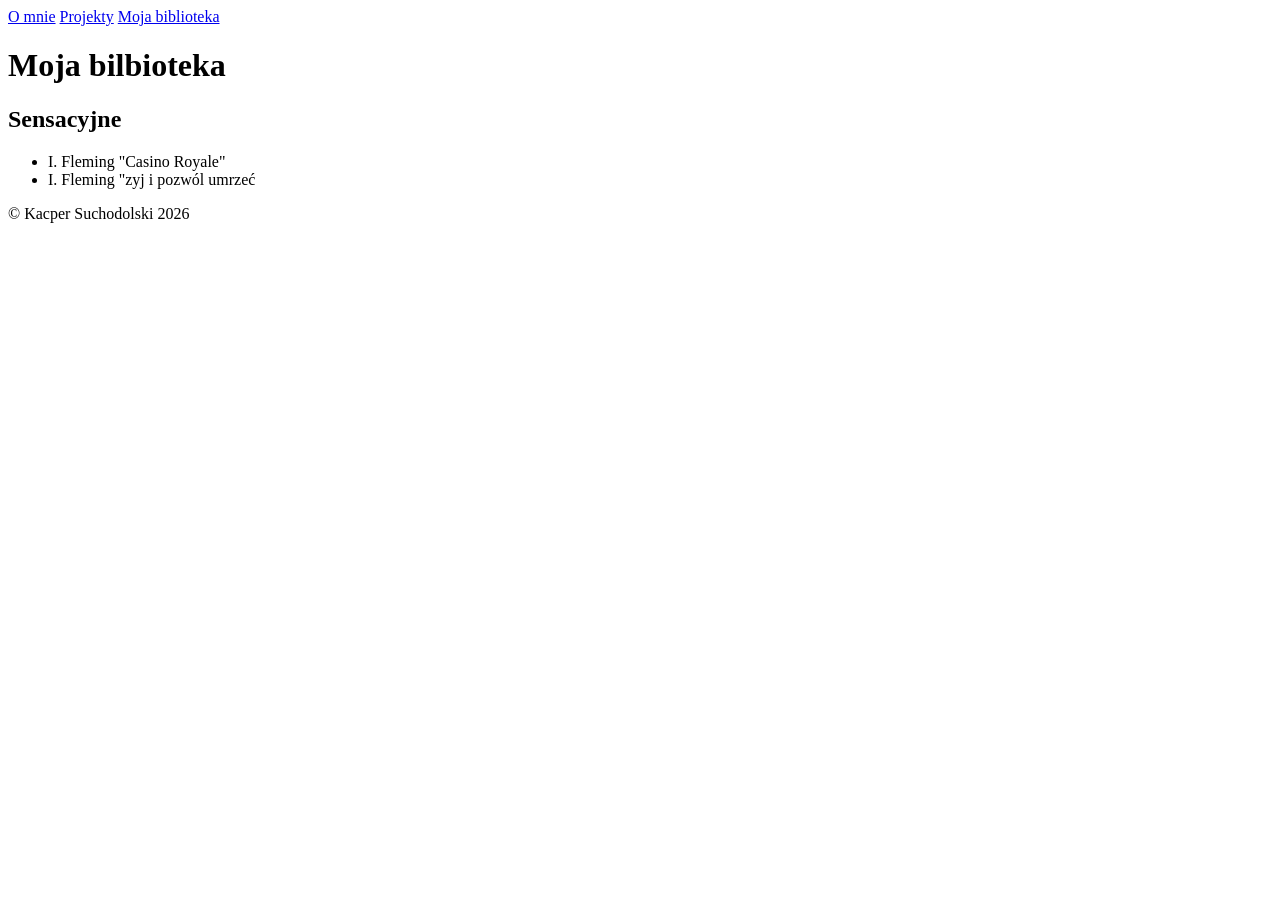
==== sites/bookshelf.html @ 62baf274 "Update bookshelf.html" ====
<!DOCTYPE html>
<html lang="pl">
    <head>
        <meta charset="UTF-8">
        <meta http-equiv="X-Ua-Compatible" content="IE=edge,chrome=1">
        <title>Moja biblioteka</title>
    </head>
    <body>
        <header>
            <nav>
				<a href="https://kaphal.github.io/aboutme">O mnie</a>
            	<a href="https://kaphal.github.io/sites/projects.html">Projekty</a>
				<a href="https://kaphal.github.io/sites/bookshelf.html">Moja biblioteka</a>
			</nav>
        </header>
        <main>
            <h1>Moja bilbioteka</h1>
            <section id="sensacyjne">
            	<h2>Sensacyjne</h2>
                <ul>
                    <li>I. Fleming "Casino Royale"</li>
                    <li>I. Fleming "zyj i pozwól umrzeć</li>
                </ul>
            </section>
        </main>
        <footer>
            &copy Kacper Suchodolski 2026
        </footer>
    </body>
</html>
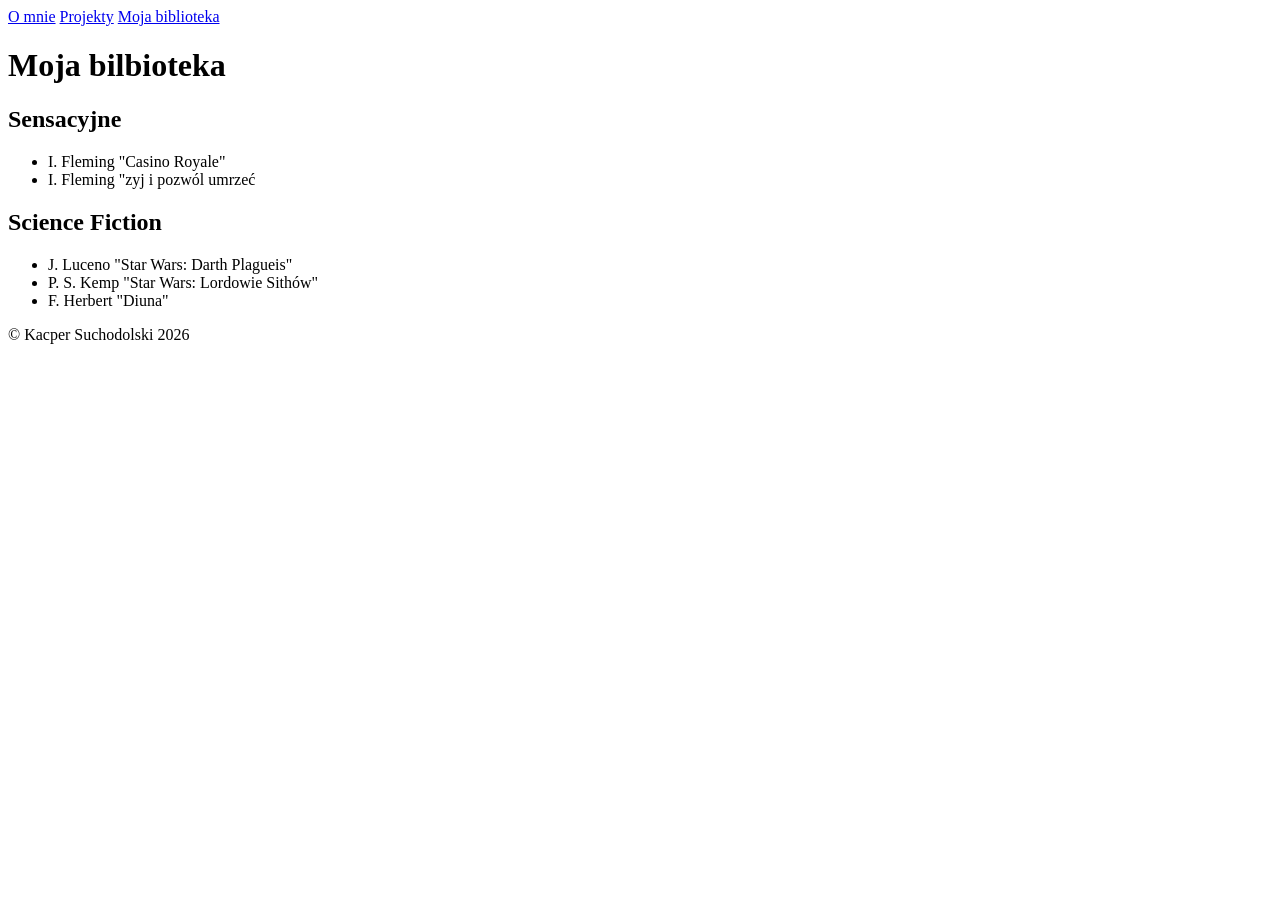
==== commit bd483a92: "Update bookshelf.html" ====
--- a/sites/bookshelf.html
+++ b/sites/bookshelf.html
@@ -9,8 +9,8 @@
         <header>
             <nav>
 				<a href="https://kaphal.github.io/aboutme">O mnie</a>
-            	<a href="https://kaphal.github.io/sites/projects.html">Projekty</a>
-				<a href="https://kaphal.github.io/sites/bookshelf.html">Moja biblioteka</a>
+            	<a href="https://kaphal.github.io/aboutme/sites/projects.html">Projekty</a>
+				<a href="https://kaphal.github.io/aboutme/sites/bookshelf.html">Moja biblioteka</a>
 			</nav>
         </header>
         <main>
@@ -22,6 +22,14 @@
                     <li>I. Fleming "zyj i pozwól umrzeć</li>
                 </ul>
             </section>
+            <section id="sci-fi">
+            	<h2>Science Fiction</h2>
+                <ul>
+                    <li>J. Luceno "Star Wars: Darth Plagueis"</li>
+                    <li>P. S. Kemp "Star Wars: Lordowie Sithów"</li>
+                    <li>F. Herbert "Diuna"</li>
+
+                </ul>
         </main>
         <footer>
             &copy Kacper Suchodolski 2026
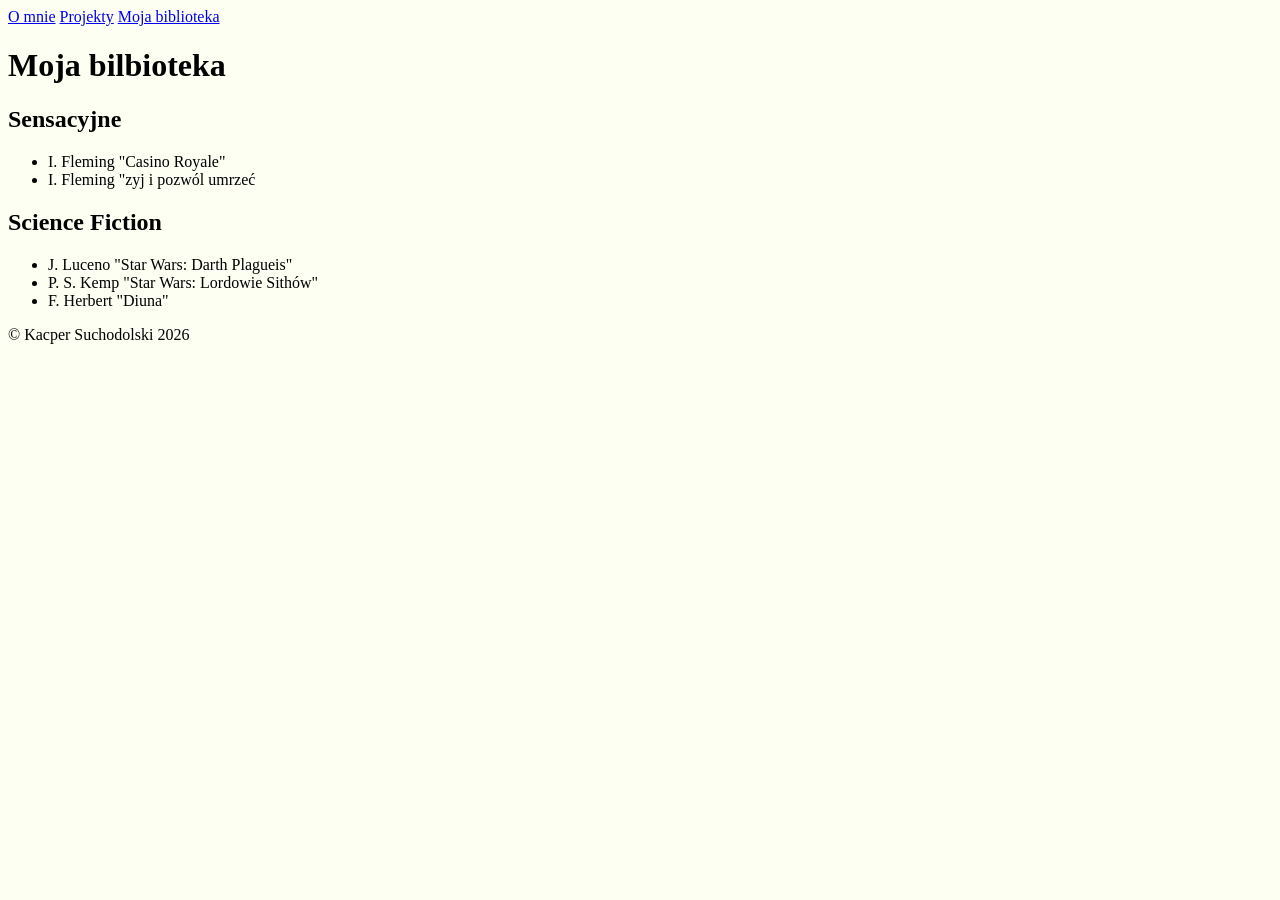
==== commit 3dd718a6: "connecting css file to projects.html and bookshelf.html" ====
--- a/sites/bookshelf.html
+++ b/sites/bookshelf.html
@@ -4,6 +4,7 @@
         <meta charset="UTF-8">
         <meta http-equiv="X-Ua-Compatible" content="IE=edge,chrome=1">
         <title>Moja biblioteka</title>
+        <link rel="stylesheet" href="../styles.css">
     </head>
     <body>
         <header>
--- a/styles.css
+++ b/styles.css
@@ -0,0 +1,11 @@
+* {
+    background-color: #FCFFF2;
+}
+#menu {
+    background-color: #EB2E2E;
+    padding: 0.5%;
+}
+button {
+    background-color: #EB2E3F;  
+    color: #000000;
+}
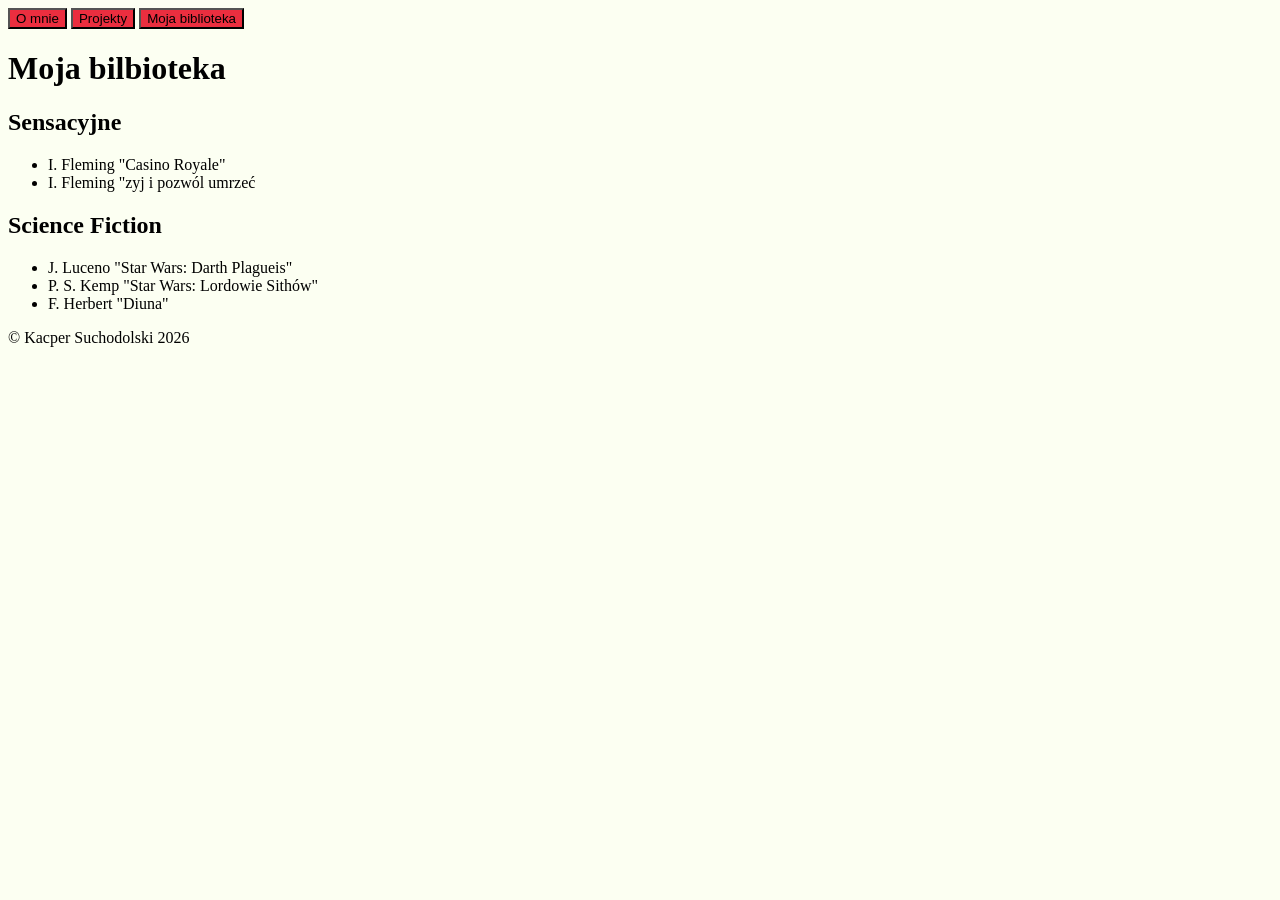
==== commit 4bd9e787: "changing hyperlinks in the rest of sites into hyperlink buttons" ====
--- a/sites/bookshelf.html
+++ b/sites/bookshelf.html
@@ -9,9 +9,9 @@
     <body>
         <header>
             <nav>
-				<a href="https://kaphal.github.io/aboutme">O mnie</a>
-            	<a href="https://kaphal.github.io/aboutme/sites/projects.html">Projekty</a>
-				<a href="https://kaphal.github.io/aboutme/sites/bookshelf.html">Moja biblioteka</a>
+				<a href="https://kaphal.github.io/aboutme"><button>O mnie</button></a>
+            	<a href="https://kaphal.github.io/aboutme/sites/projects.html"><button>Projekty</button></a>
+				<a href="https://kaphal.github.io/aboutme/sites/bookshelf.html"><button>Moja biblioteka</button></a>
 			</nav>
         </header>
         <main>
